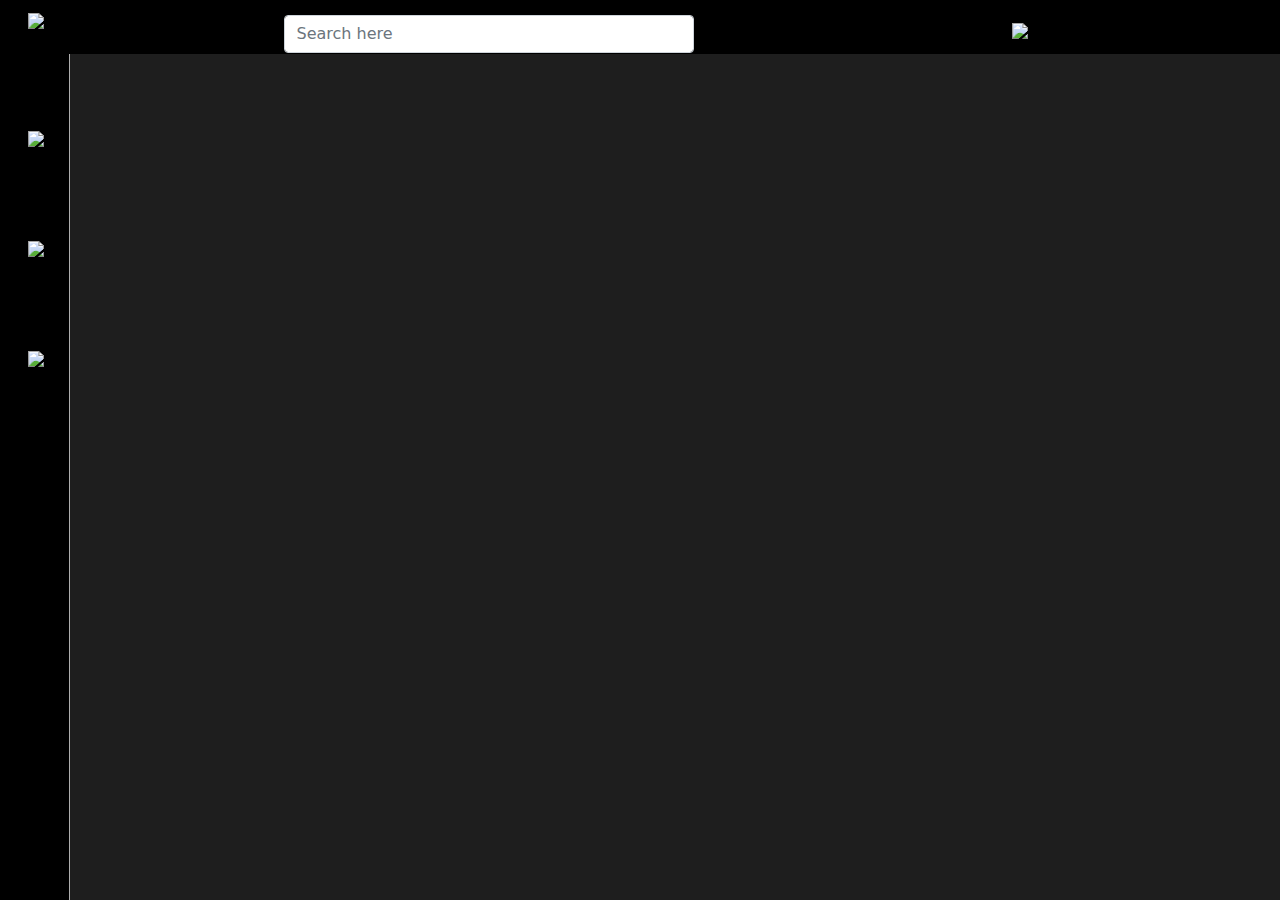
==== reels.html @ e8547029 "Add files via upload" ====
<!DOCTYPE html>
<head>
    <meta charset="UTF-8" lang="en">
    <link rel="stylesheet" href="index.css" >
    <link  rel="stylesheet" href="bootstrap.min.css">
    <link rel="icon" href="icons/logo.svg" type="image/png" sizes="32x32 64x64">
</head>
<title>Beingsocial.net</title>

<nav class=" navbar-fixed fixed-top container-fluid " id="navigation">
    <ul class=" nav">
        <li class="nav-item" id="logo"><a class="nav-link " href="index.html"> <img src="icons/logo2.png" width="130"></a></li>
        <li class="nav-item" >
            <form class="d-flex" method="post" onsubmit="search()"> 
                <input placeholder="Search here" id="searchbar" class="form-control" >
                <button class="btn " id="submit" type="submit">Find</button>
            </form>
        </li>
        <li class="nav-item" id="bell"><a class="nav-link" href="notification.html"><img src="icons/bell.png" width="25"></a></li><br>
    </ul>

</nav>
<!-- <div class="border-bottom "></div> -->
<nav class="nav-left sidebar py-5 ">
    <ul class="nav-pills">
        <li class="nav-item" id="home">
            <a class="nav-link" href="index.html"><img src="icons/home-vector.jpg" width="25"><title >Home button</title></a>
        </li>
        <li class="nav-item">
            <a class="nav-link" href="#searchbar"><img src="icons/search.png" width="25"><title>Search</title></a>
        </li>
        <li class="nav-item">
            <a class="nav-link" href="reels.html" ><img src="icons/reels.jpg" width="25"><title>Watch Reels</title></a>
        </li>
    </ul>

</nav> 

<main class="container-fluid">
    
</main>

<script src="index.js"></script>
<script>
    function search()
    {
        document.getElementById("hom").innerHTML="Hehe Boy";
    }
</script>
</html>
---- index.css ----
html {
    overflow-x: hidden;
    scroll-behavior: smooth;
    background-color: #1e1e1e;
}


#navigation {
    position: fixed;
    z-index: 2;
    background-color: #000000;
    padding-bottom: 1px;
    /* display: inline-flex; */
}

#navigation #searchbar {
    position: relative;
    margin-top: 15px;
    width: 500px;
    left: 40%;
}

#navigation #searchbar:focus {
    outline: solid 2px rgba(6, 147, 255, 0.651);
}

#navigation #bell {
    left: 30%;
    margin-top: 10px;
    position: relative;
}


@media only screen and (max-width:1200px) {
    #navigation #bell {
        left: 20%;
    }
}


#navigation #submit {
    color: white;
    position:relative;
    /* bottom: 50px; */
    /* left: 630px; */
    left: 12%;
    padding-top: 20px;
    margin-left: 16%;
}

.sidebar {
    background-color: rgb(0, 0, 0);
    width: 70px !important;
    position: fixed;
    border-right: solid rgb(174, 174, 174) 1px;
    overflow-x: hidden;
    height: 100%;
    margin: 0;
    padding: 0;
    z-index: 1;
}

.sidebar ul li {
    list-style-type: none;
    padding: 0;
    margin: 70px 0px 70px -20px;
}

.border-bottom {
    border: solid white 1px;
}
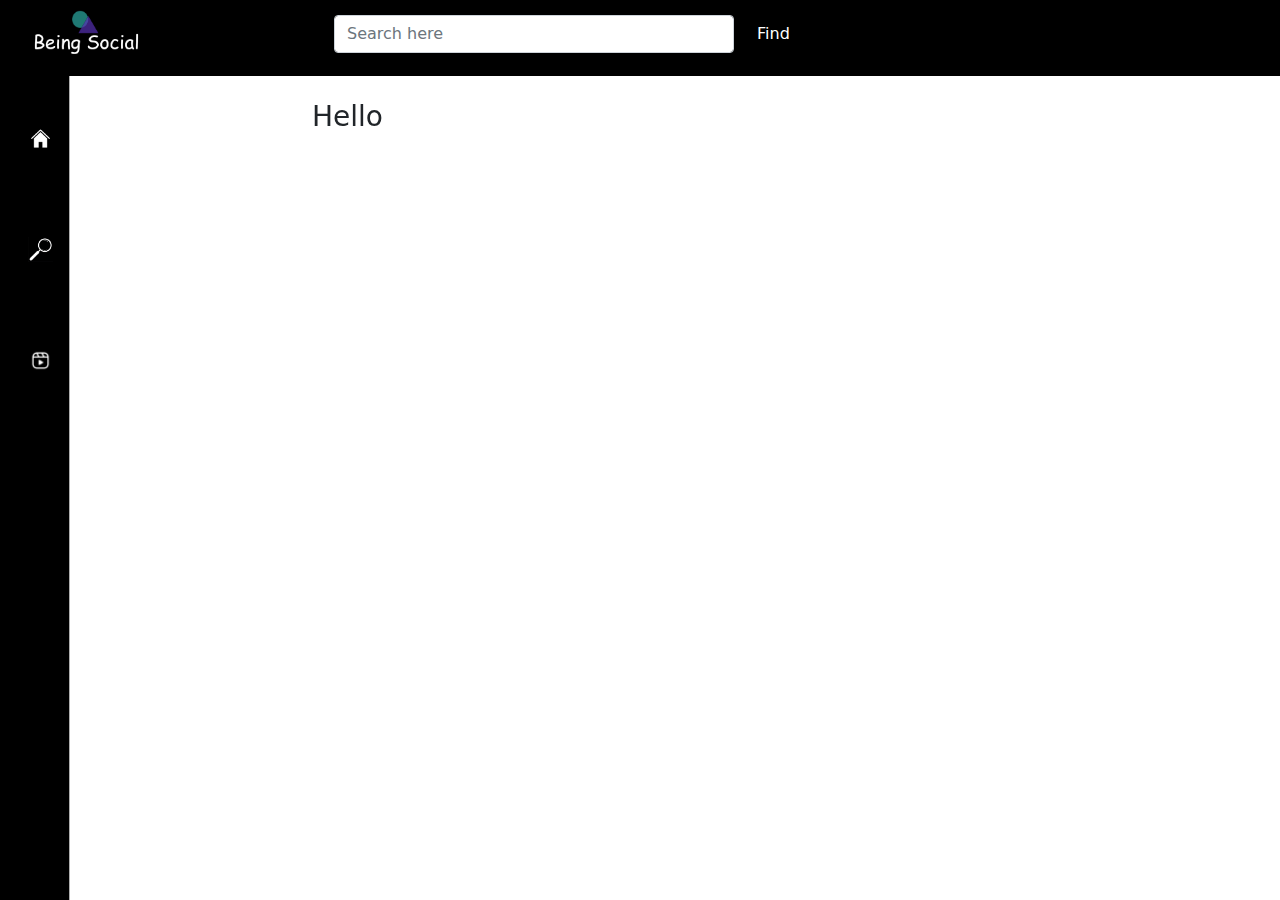
==== commit d847a3e0: "Uploaded changes" ====
--- a/reels.html
+++ b/reels.html
@@ -7,44 +7,48 @@
 </head>
 <title>Beingsocial.net</title>
 
-<nav class=" navbar-fixed fixed-top container-fluid " id="navigation">
-    <ul class=" nav">
-        <li class="nav-item" id="logo"><a class="nav-link " href="index.html"> <img src="icons/logo2.png" width="130"></a></li>
-        <li class="nav-item" >
-            <form class="d-flex" method="post" onsubmit="search()"> 
+<div id="top-nav" >
+    <nav class=" navbar-fixed navbar-expand container-fluid " id="navigation">
+        <ul class=" nav">
+            <li class="nav-item" id="logo"><a class="nav-link " href="index.html"> <img src="icons/logo2.png" width="130"></a></li>
+            <li class="nav-item " >
                 <input placeholder="Search here" id="searchbar" class="form-control" >
-                <button class="btn " id="submit" type="submit">Find</button>
-            </form>
-        </li>
-        <li class="nav-item" id="bell"><a class="nav-link" href="notification.html"><img src="icons/bell.png" width="25"></a></li><br>
-    </ul>
+                <button class="btn" id="submit" onclick="get_data()"">Find</button>
+            </li>
+        <!-- <li class="nav-item" id="bell"><a class="nav-link" href="notification.html"><img src="icons/bell.png" width="25"></a></li>-->
+        </ul>
+    </nav>
+</div>
+<!-- <div class="border-bottom "></div> -->
+<div id="side-nav" >
+    <nav class="nav-left sidebar py-5 ">
+        <ul class="nav-pills">
+            <li class="nav-item" id="home">
+            <a class="nav-link" href="index.html"><img src="icons/home-vector.jpg" width="25"><title >Home button</title></a>
+            </li>
+            <li class="nav-item">
+                <a class="nav-link" href="#searchbar"><img src="icons/search.png" width="25"><title>Search</title></a>
+            </li>
+            <li class="nav-item">
+                <a class="nav-link" href="reels.html" ><img src="icons/reels.jpg" width="25"><title>Watch Reels</title></a>
+            </li>
+        </ul>
+    </nav> 
+</div>
 
-</nav>
-<!-- <div class="border-bottom "></div> -->
-<nav class="nav-left sidebar py-5 ">
-    <ul class="nav-pills">
-        <li class="nav-item" id="home">
-            <a class="nav-link" href="index.html"><img src="icons/home-vector.jpg" width="25"><title >Home button</title></a>
-        </li>
-        <li class="nav-item">
-            <a class="nav-link" href="#searchbar"><img src="icons/search.png" width="25"><title>Search</title></a>
-        </li>
-        <li class="nav-item">
-            <a class="nav-link" href="reels.html" ><img src="icons/reels.jpg" width="25"><title>Watch Reels</title></a>
-        </li>
-    </ul>
-
-</nav> 
-
-<main class="container-fluid">
-    
+<main class="container-fluid main">
+    <h3 title="Followers">Hello</h3>
 </main>
 
-<script src="index.js"></script>
+<script src="index.js"></script>    
 <script>
-    function search()
-    {
-        document.getElementById("hom").innerHTML="Hehe Boy";
-    }
+
+let inp=document.getElementById("searchbar");
+inp.addEventListener("keypress",function(ev)
+{
+    if(ev.key ==="Enter")
+    document.getElementById("submit").click();
+});
+
 </script>
 </html>--- a/index.css
+++ b/index.css
@@ -1,7 +1,7 @@
 html {
     overflow-x: hidden;
     scroll-behavior: smooth;
-    background-color: #1e1e1e;
+    /* background-color: #1e1e1e; */
 }
 
 
@@ -9,14 +9,13 @@
     position: fixed;
     z-index: 2;
     background-color: #000000;
-    padding-bottom: 1px;
-    /* display: inline-flex; */
+    display: flexbox;
 }
 
 #navigation #searchbar {
     position: relative;
-    margin-top: 15px;
-    width: 500px;
+    top:15px ;
+    width: 400px;
     left: 40%;
 }
 
@@ -24,8 +23,8 @@
     outline: solid 2px rgba(6, 147, 255, 0.651);
 }
 
-#navigation #bell {
-    left: 30%;
+/* #navigation #bell {
+    left: 50%;
     margin-top: 10px;
     position: relative;
 }
@@ -33,19 +32,18 @@
 
 @media only screen and (max-width:1200px) {
     #navigation #bell {
-        left: 20%;
+        left: 30%;
+        transition: linear 0.3s;
     }
-}
+} */
 
 
 #navigation #submit {
     color: white;
     position:relative;
-    /* bottom: 50px; */
-    /* left: 630px; */
-    left: 12%;
-    padding-top: 20px;
-    margin-left: 16%;
+    bottom: 23px;
+    left: 570px;
+    /* margin-left: 16%; */
 }
 
 .sidebar {
@@ -57,7 +55,7 @@
     height: 100%;
     margin: 0;
     padding: 0;
-    z-index: 1;
+    z-index: 1.9;
 }
 
 .sidebar ul li {
@@ -66,6 +64,14 @@
     margin: 70px 0px 70px -20px;
 }
 
-.border-bottom {
+/* .border-bottom {
     border: solid white 1px;
+} */
+
+.main
+{
+    position: relative;
+    top: 100px;
+    left:300px;  
+
 }